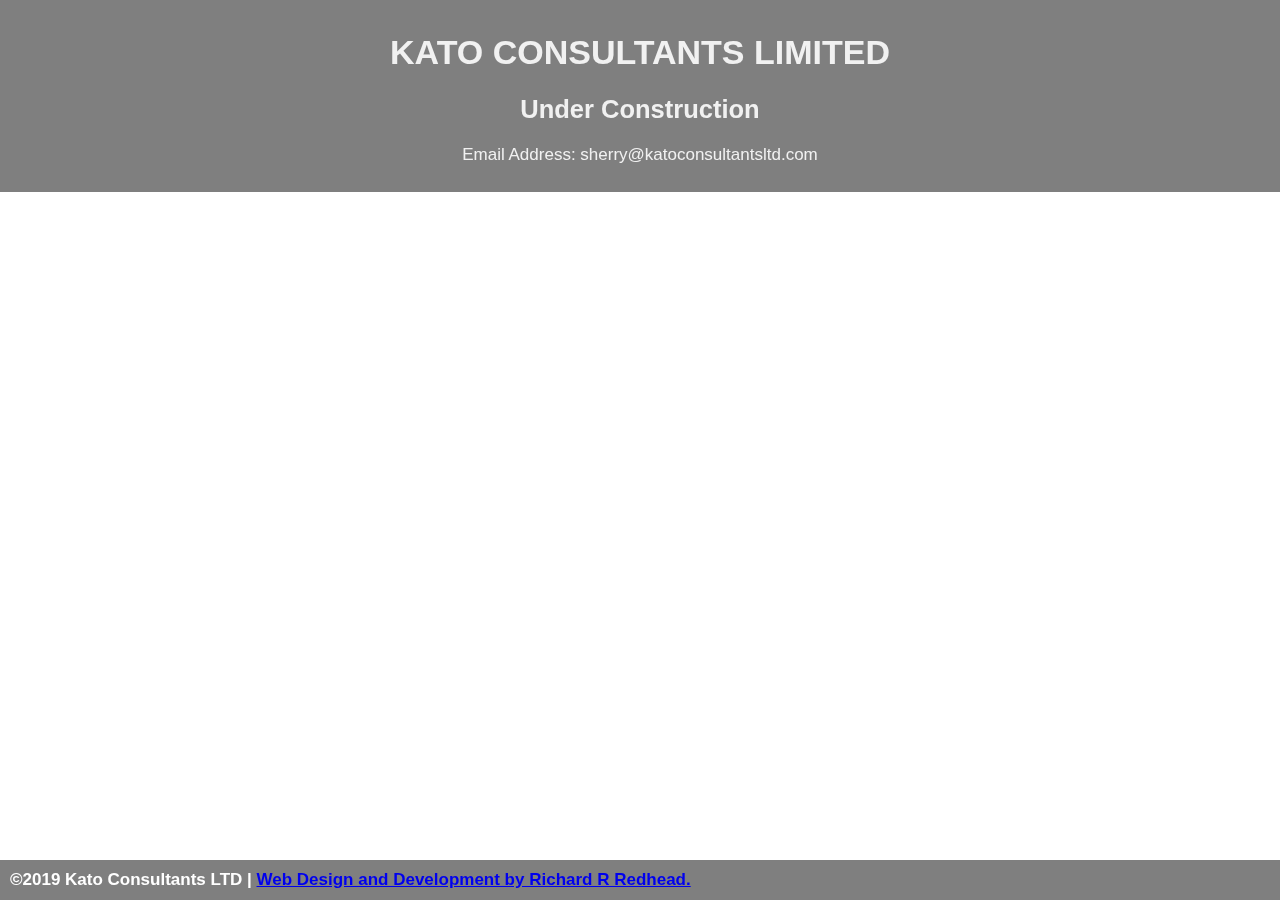
==== index.html @ 1fe70857 "Update index.html" ====
<!DOCTYPE html>
<html>
<head>
<meta name="viewport" content="width=device-width, initial-scale=1">
<style>
* {
  box-sizing: border-box;
}

body {
  margin: 0;
  font-family: Arial;
  font-size: 17px;
}

#myVideo {
  position: fixed;
  right: 0;
  bottom: 0;
  min-width: 100%; 
  min-height: 100%;
}

.content {
  position: fixed;
  top: 0;
  background: rgba(0, 0, 0, 0.5);
  color: #f1f1f1;
  width: 100%;
  padding: 10px;
}

.contentt {
  position: fixed;
  bottom: 0;
  background: rgba(0, 0, 0, 0.5);
  color: white;
  width: 100%;
  padding: 10px;
}

#myBtn {
  width: 200px;
  font-size: 18px;
  padding: 10px;
  border: none;
  background: #000;
  color: #fff;
  cursor: pointer;
}

#myBtn:hover {
  background: #ddd;
  color: black;
}
</style>
</head>
<body>

<video autoplay muted loop id="myVideo">
  <source src="VID1.MP4" type="video/mp4">
  Your browser does not support HTML5 video.
</video>




<div class="content">
  <h1 style="text-align: center;">KATO CONSULTANTS LIMITED</h1>
  <h2 style="text-align: center;">Under Construction</h2>
  <!--<p style="text-align: center;">Address: #84 Manahambre Rd, Princess Town.</p>-->
  <p style="text-align: center;">Email Address: sherry@katoconsultantsltd.com</p>
 <!--<strong> <p style="text-align: center; color: red;">Please contact me directly</p></strong>-->
   

  
  <!--<button id="myBtn" onclick="myFunction()">Pause</button>-->
</div>


<div class="contentt">

 <!-- <li style="text-align: center;"><a style="color: white;" href ="img.html">Click here to see pictures
    </a></li>-->

 <!--<div id="footer" class="col-md-12">
    <div class="container">-->
    <strong style="text-align: center;">    &copy;2019 Kato Consultants LTD | <a target="_blank" href='https://readiiy-repairs.netlify.com/index.html' title='Readiiy-Repairs'>Web Design and Development by Richard R Redhead.</a></strong>
    </div>


  <!--<button id="myBtn" onclick="myFunction()">Pause</button>-->


 

<script>
var video = document.getElementById("myVideo");
var btn = document.getElementById("myBtn");

function myFunction() {
  if (video.paused) {
    video.play();
    btn.innerHTML = "Pause";
  } else {
    video.pause();
    btn.innerHTML = "Play";
  }
}
</script>
  
</body>
</html>
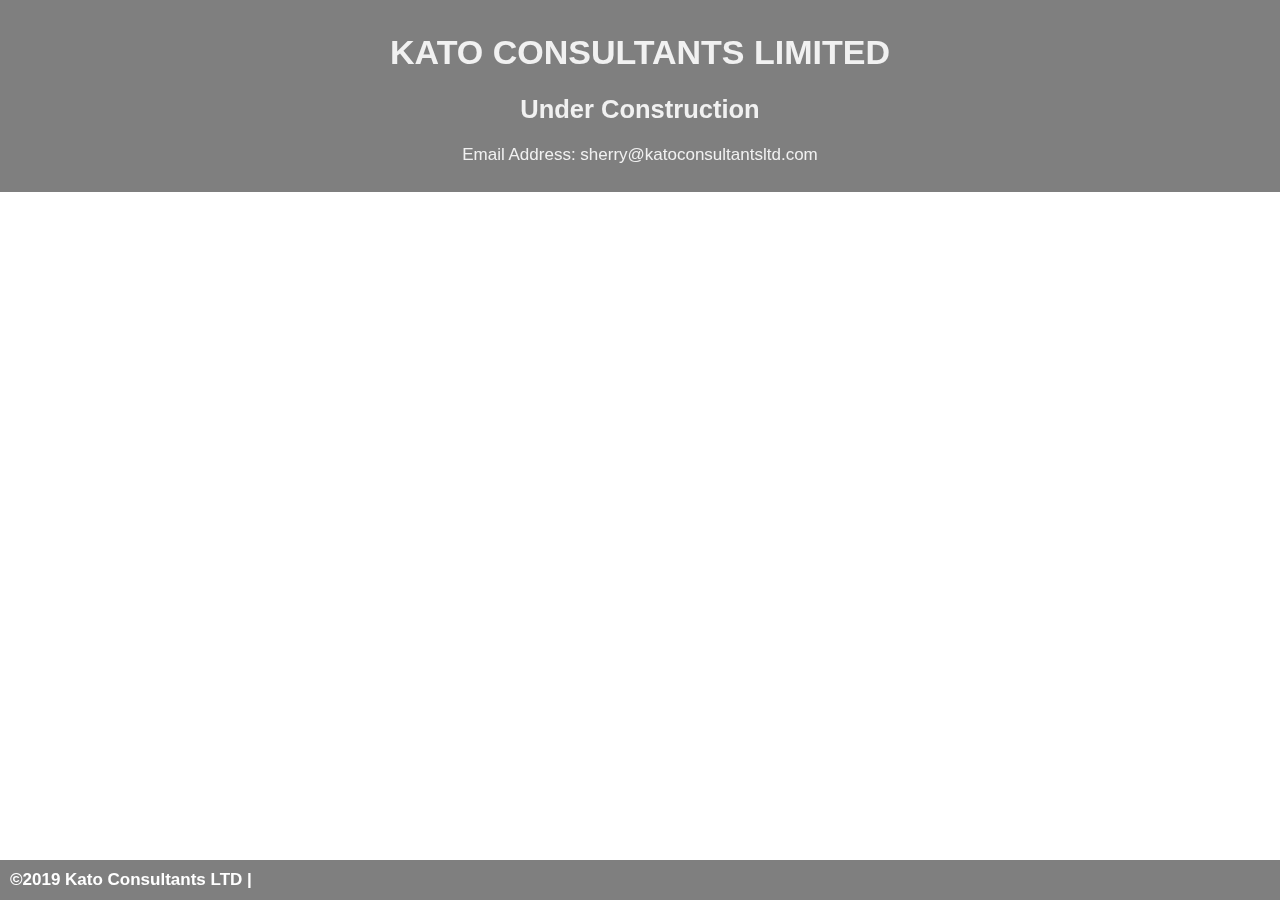
==== commit c02b6585: "Update index.html" ====
--- a/index.html
+++ b/index.html
@@ -85,7 +85,7 @@
 
  <!--<div id="footer" class="col-md-12">
     <div class="container">-->
-    <strong style="text-align: center;">    &copy;2019 Kato Consultants LTD | <a target="_blank" href='https://readiiy-repairs.netlify.com/index.html' title='Readiiy-Repairs'>Web Design and Development by Richard R Redhead.</a></strong>
+    <strong style="text-align: center;">    &copy;2019 Kato Consultants LTD | <!--<a target="_blank" href='https://readiiy-repairs.netlify.com/index.html' title='Readiiy-Repairs'>Web Design and Development by Richard R Redhead.</a>--></strong>
     </div>
 
 
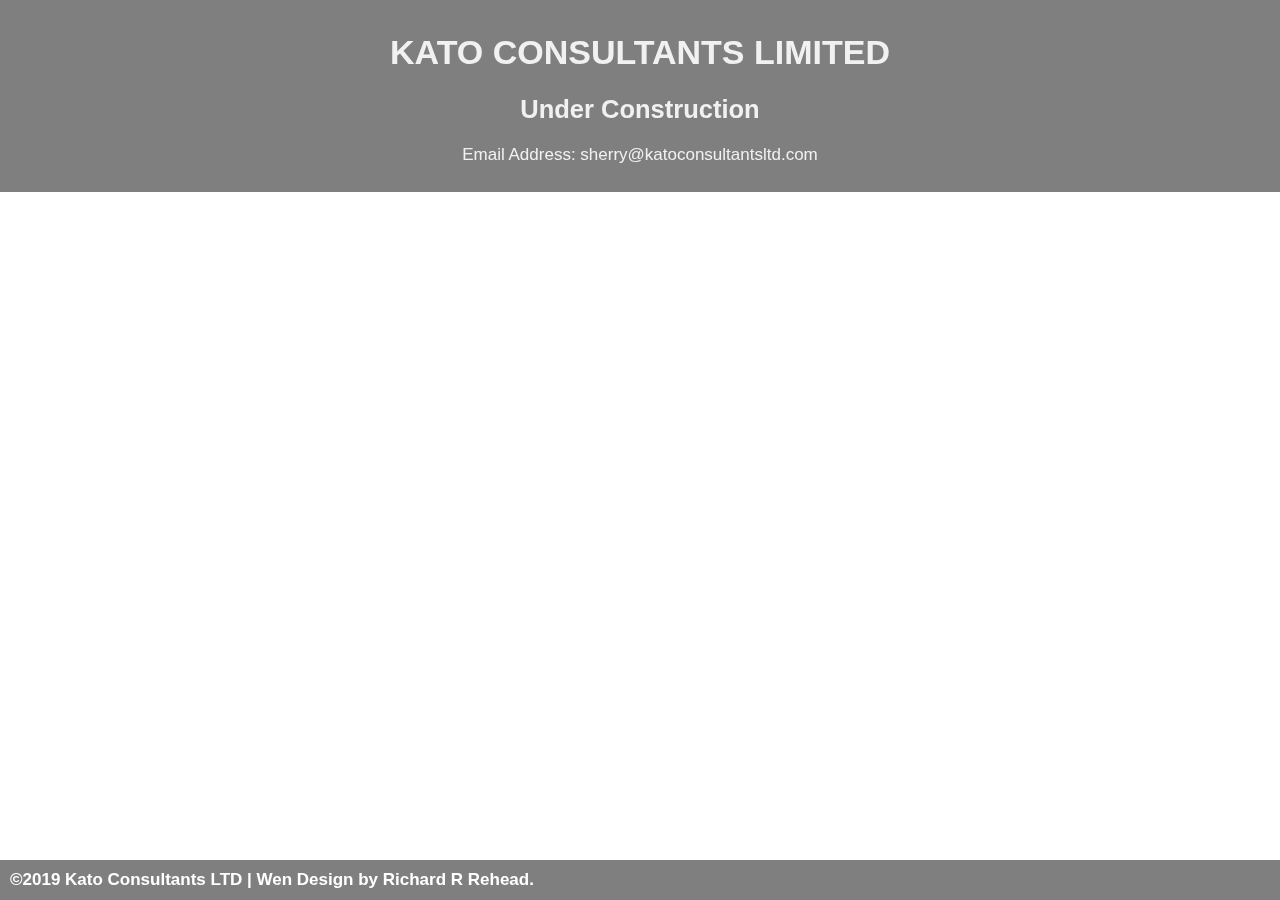
==== commit 55cded8b: "Update index.html" ====
--- a/index.html
+++ b/index.html
@@ -85,7 +85,7 @@
 
  <!--<div id="footer" class="col-md-12">
     <div class="container">-->
-    <strong style="text-align: center;">    &copy;2019 Kato Consultants LTD | <!--<a target="_blank" href='https://readiiy-repairs.netlify.com/index.html' title='Readiiy-Repairs'>Web Design and Development by Richard R Redhead.</a>--></strong>
+    <strong style="text-align: center;">    &copy;2019 Kato Consultants LTD | Wen Design by Richard R Rehead. <!--<a target="_blank" href='https://readiiy-repairs.netlify.com/index.html' title='Readiiy-Repairs'>Web Design and Development by Richard R Redhead.</a>--></strong>
     </div>
 
 
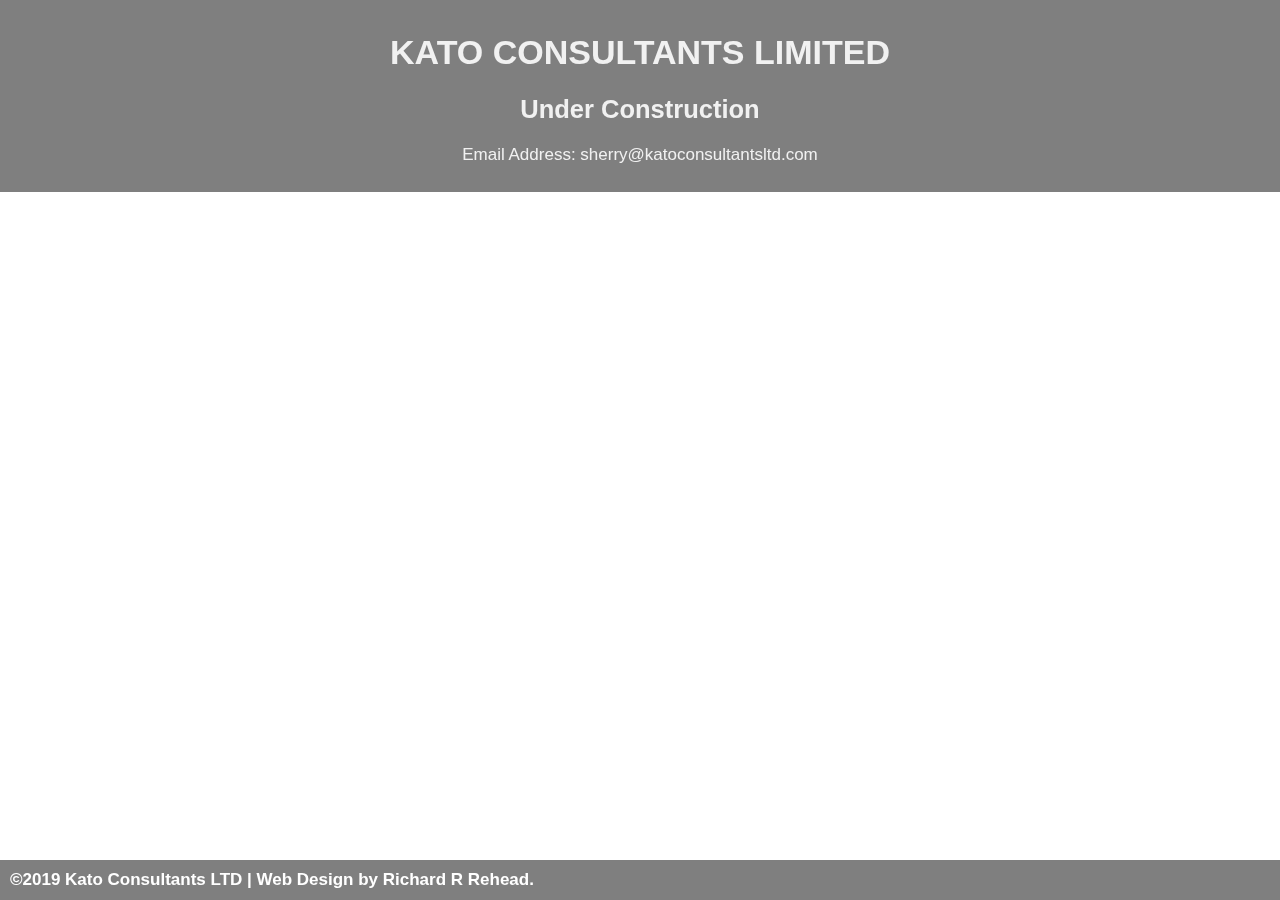
==== commit 2e839e01: "Update index.html" ====
--- a/index.html
+++ b/index.html
@@ -85,7 +85,7 @@
 
  <!--<div id="footer" class="col-md-12">
     <div class="container">-->
-    <strong style="text-align: center;">    &copy;2019 Kato Consultants LTD | Wen Design by Richard R Rehead. <!--<a target="_blank" href='https://readiiy-repairs.netlify.com/index.html' title='Readiiy-Repairs'>Web Design and Development by Richard R Redhead.</a>--></strong>
+    <strong style="text-align: center;">    &copy;2019 Kato Consultants LTD | Web Design by Richard R Rehead. <!--<a target="_blank" href='https://readiiy-repairs.netlify.com/index.html' title='Readiiy-Repairs'>Web Design and Development by Richard R Redhead.</a>--></strong>
     </div>
 
 
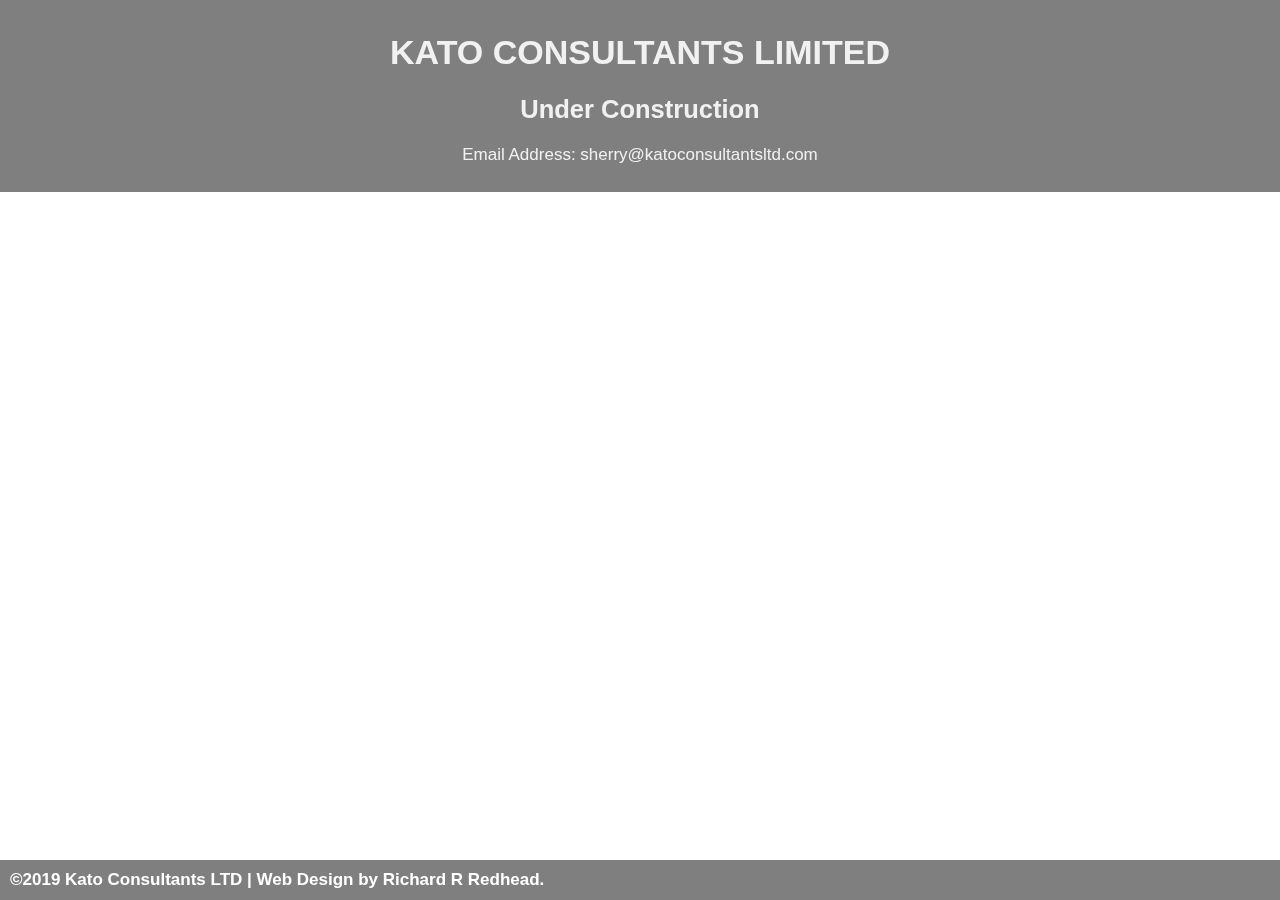
==== commit 6aa7ebb5: "Update index.html" ====
--- a/index.html
+++ b/index.html
@@ -85,7 +85,7 @@
 
  <!--<div id="footer" class="col-md-12">
     <div class="container">-->
-    <strong style="text-align: center;">    &copy;2019 Kato Consultants LTD | Web Design by Richard R Rehead. <!--<a target="_blank" href='https://readiiy-repairs.netlify.com/index.html' title='Readiiy-Repairs'>Web Design and Development by Richard R Redhead.</a>--></strong>
+    <strong style="text-align: center;">    &copy;2019 Kato Consultants LTD | Web Design by Richard R Redhead. <!--<a target="_blank" href='https://readiiy-repairs.netlify.com/index.html' title='Readiiy-Repairs'>Web Design and Development by Richard R Redhead.</a>--></strong>
     </div>
 
 
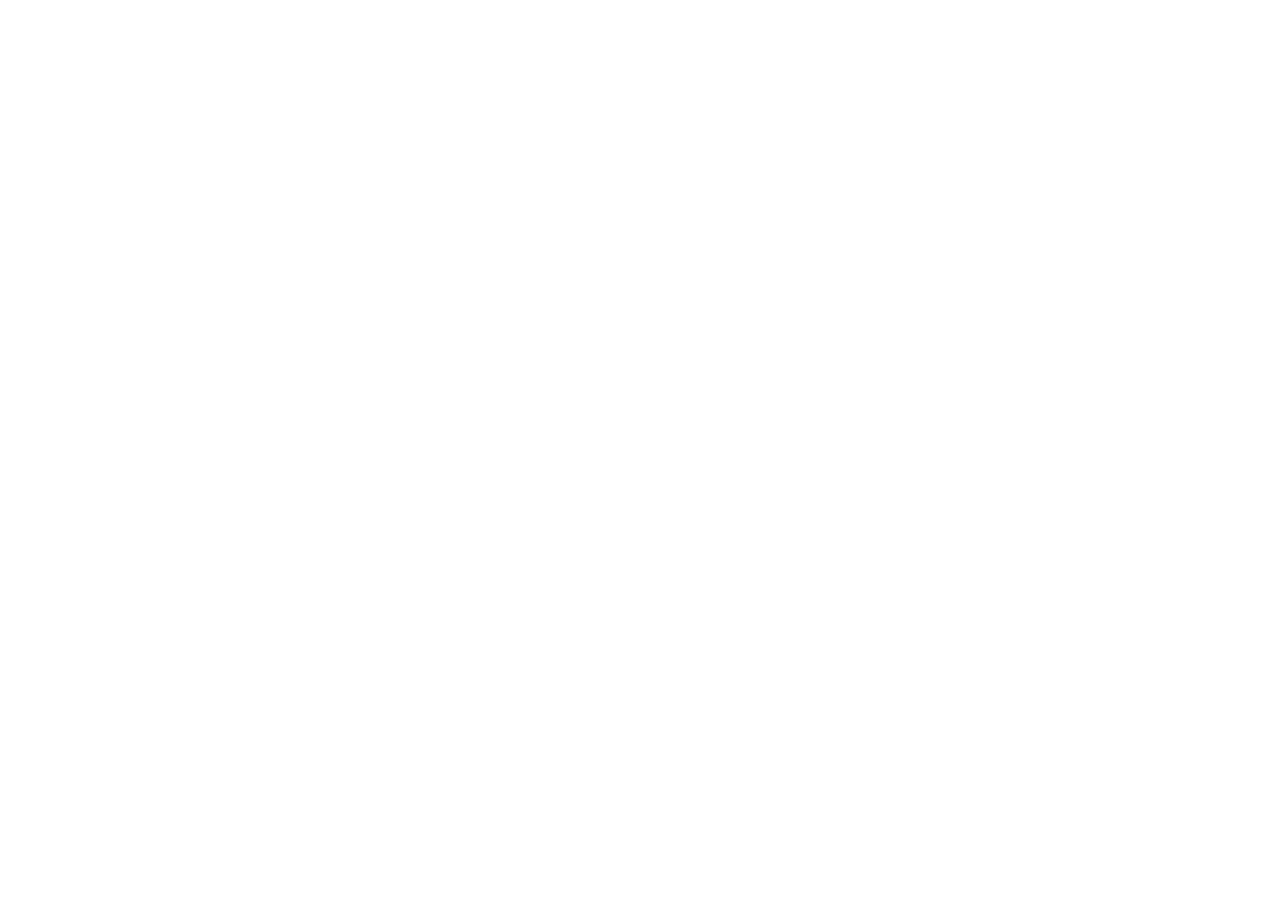
==== commit 7bec4b49: "Update index.html" ====
--- a/index.html
+++ b/index.html
@@ -1,113 +1,42 @@
-<!DOCTYPE html>
-<html>
-<head>
-<meta name="viewport" content="width=device-width, initial-scale=1">
-<style>
-* {
-  box-sizing: border-box;
-}
-
-body {
-  margin: 0;
-  font-family: Arial;
-  font-size: 17px;
-}
-
-#myVideo {
-  position: fixed;
-  right: 0;
-  bottom: 0;
-  min-width: 100%; 
-  min-height: 100%;
-}
-
-.content {
-  position: fixed;
-  top: 0;
-  background: rgba(0, 0, 0, 0.5);
-  color: #f1f1f1;
-  width: 100%;
-  padding: 10px;
-}
-
-.contentt {
-  position: fixed;
-  bottom: 0;
-  background: rgba(0, 0, 0, 0.5);
-  color: white;
-  width: 100%;
-  padding: 10px;
-}
-
-#myBtn {
-  width: 200px;
-  font-size: 18px;
-  padding: 10px;
-  border: none;
-  background: #000;
-  color: #fff;
-  cursor: pointer;
-}
-
-#myBtn:hover {
-  background: #ddd;
-  color: black;
-}
-</style>
-</head>
-<body>
-
-<video autoplay muted loop id="myVideo">
-  <source src="VID1.MP4" type="video/mp4">
-  Your browser does not support HTML5 video.
-</video>
-
-
-
-
-<div class="content">
-  <h1 style="text-align: center;">KATO CONSULTANTS LIMITED</h1>
-  <h2 style="text-align: center;">Under Construction</h2>
-  <!--<p style="text-align: center;">Address: #84 Manahambre Rd, Princess Town.</p>-->
-  <p style="text-align: center;">Email Address: sherry@katoconsultantsltd.com</p>
- <!--<strong> <p style="text-align: center; color: red;">Please contact me directly</p></strong>-->
-   
-
-  
-  <!--<button id="myBtn" onclick="myFunction()">Pause</button>-->
-</div>
-
-
-<div class="contentt">
-
- <!-- <li style="text-align: center;"><a style="color: white;" href ="img.html">Click here to see pictures
-    </a></li>-->
-
- <!--<div id="footer" class="col-md-12">
-    <div class="container">-->
-    <strong style="text-align: center;">    &copy;2019 Kato Consultants LTD | Web Design by Richard R Redhead. <!--<a target="_blank" href='https://readiiy-repairs.netlify.com/index.html' title='Readiiy-Repairs'>Web Design and Development by Richard R Redhead.</a>--></strong>
-    </div>
-
-
-  <!--<button id="myBtn" onclick="myFunction()">Pause</button>-->
-
-
- 
-
-<script>
-var video = document.getElementById("myVideo");
-var btn = document.getElementById("myBtn");
-
-function myFunction() {
-  if (video.paused) {
-    video.play();
-    btn.innerHTML = "Pause";
-  } else {
-    video.pause();
-    btn.innerHTML = "Play";
-  }
-}
-</script>
-  
-</body>
-</html>
+<!DOCTYPE html>
+
+<html>
+<head>
+<meta charset="UTF-8">
+<meta content="text/html;charset=utf-8" http-equiv="Content-Type">
+<meta content="utf-8" http-equiv="encoding">
+<script>
+
+    function getParameterByName(name) {
+      name = name.replace(/[\[]/, "\\[").replace(/[\]]/, "\\]");
+      var regex = new RegExp("[\\?&]" + name + "=([^&#]*)");
+      var results = regex.exec(location.search);
+      return results == null ? "" : decodeURIComponent(results[1].replace(/\+/g, " "));
+    }
+    $preview = getParameterByName("preview");
+
+
+    if( $preview == "" ){
+      // do nothing
+    } else if( $preview == "control" ){
+      document.cookie = "lander-ab-tests-33639085=lander_control";
+    } else{
+      document.cookie = "lander-ab-tests-33639085=lander_" + $preview;
+    }
+
+  </script>
+<link rel="stylesheet" media="screen" href="https://www.clickfunnels.com/assets/lander.css" />
+<script type="text/javascript" src="https://static.clickfunnels.com/clickfunnels/landers/tmp/agsnuglz46pxrhsd.js" charset="UTF-8"></script>
+<style>
+    #IntercomDefaultWidget{
+      display: none;
+    }
+    #Intercom{
+      display:none;
+    }
+  </style>
+<meta name="nodo-proxy" content="html" />
+</head>
+<body>
+</body>
+</html>
